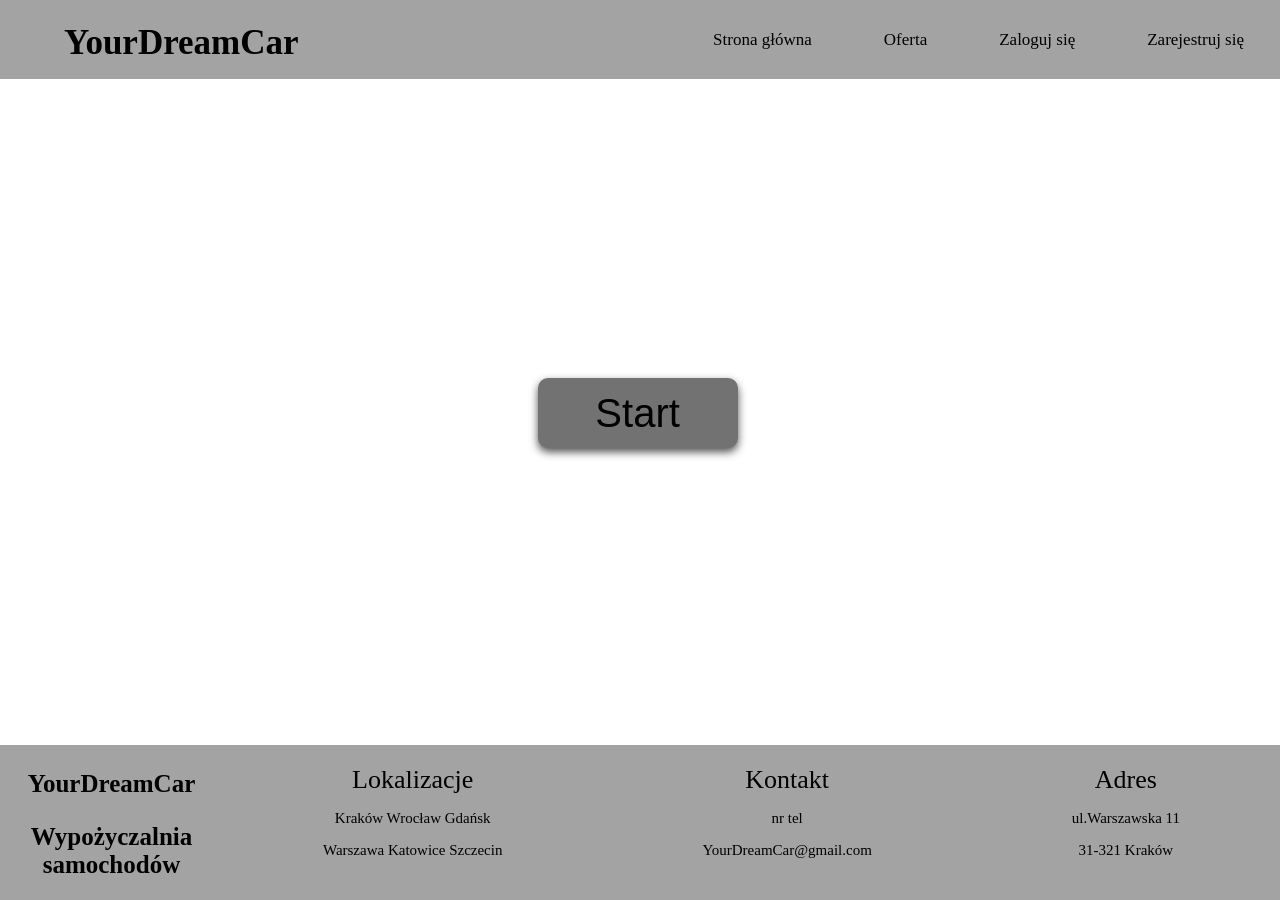
==== home.html @ 3318bea3 "first commit" ====
<!DOCTYPE html>
<head>
    <link rel="stylesheet" type="text/css" href="style.css">
    <title>Home</title>
</head>
<body>
    <div class="base-container">
        <button>Start</button>
        <div class="top-nav">           
            <a>Zarejestruj się</a>
            <a>Zaloguj się</a>
            <a>Oferta</a>
            <a>Strona główna</a>
            <h1 class="main-name">YourDreamCar</h1>
        </div>
        <div class="bottom-nav">
            <a>Adres
                <p>ul.Warszawska 11</p>
                <p>31-321 Kraków</p>
            </a>
            <a>Kontakt
                <p>nr tel</p>
                <p>YourDreamCar@gmail.com</p>
            </a>
            <a>Lokalizacje
                <p>Kraków Wrocław Gdańsk</p>
                <p>Warszawa Katowice Szczecin</p>
            </a>
            <h1 class="name">
                <p>YourDreamCar</p>
                <p>Wypożyczalnia samochodów</p>
            </h1>
        </div>
    </div>
</body>
---- style.css ----
body{
    margin: 0;
    background: linear-gradient(180deg, #2987A6 0%, rgba(32, 113, 139, 0) 100%);
}

.container{
    width: 100vw;
    height: 100vh;
    display: flex;
    flex-direction: row;
    justify-content: center;
    align-items: center;
}

form{
    display: flex;
    flex-direction: column;
    justify-content: center;
    align-items: center;

    width: 25vw;
    height: 40vh;
    background-color: #A3A3A3;
    border-radius: 25px;
}

button{
    background-color: #737272;
    box-shadow: 0px 4px 8px #525151;
    border-radius: 10px;

    width: 40%;
    border: none;
    height: 2em;
    font-size: 1vw;
    
}
button:hover{
    background-color: #525151;
}

input{
    width: 60%;
    border: none;
    padding: 1em;
    margin: 1em;
    border-radius: 15px;
}

.welcome{
    font-size: 2vw;
    position: absolute;
    top: 30%;
}
.create-new-account {
    font-size: 2vw;
    position: absolute;
    top: 29%;
}
.create-account {
    font-size: 0.7vw;
    position: absolute;
    top: 62%;
}
.log-in {
    font-size: 0.7vw;
    position: absolute;
    top: 64%;
}

@media only screen and (max-device-width: 420px){
    .container{
        flex-direction: column;
    }

    *{
        font-size: 30px;
    }
    form{
        width: 50vw;
        height: 40vh;
    }
    button{
        font-size: 3vw;
    }
    .welcome{
        font-size: 7vw;
    }
    
}

.top-nav{
    position: absolute;
    width: 100%;
    height: 79px;
    left: 0px;
    top: 0px;

    background: #A3A3A3;    
}
.top-nav a{
    float: right;
    padding:30px 36px;
    font-size: 17px;
}

.main-name {
    font-size: 35px;
    padding: 0 5%;
}

.base-container button{
    position: absolute;
    height: 70px;
    width: 200px;
    top: 42%;
    left: 42%;
    
    font-size: 40px;
}

.bottom-nav{
    position: absolute;
    width: 100%;
    height: 155px;
    left: 0px;
    bottom: 0px;

    background: #A3A3A3;
}
.bottom-nav a{
    text-align: center;
    float: right;
    padding: 20px 100px;
    font-size: 26px;
}
.bottom-nav p{
    font-size: 15px;
}

.name p{
    text-align: center;
    bottom: 0px;
    font-size: 25px;
}



@media only screen and (max-device-width: 420px){
    .login-container{
        flex-direction: column;
    }

    *{
        font-size: 30px;
    }
    form{
        width: 50vw;
        height: 40vh;
    }
    button{
        font-size: 2vw;
    }
    .create-new-account{
        font-size: 5vw;
    }
    .log-in {
        font-size: 2vw;
    }
    
}
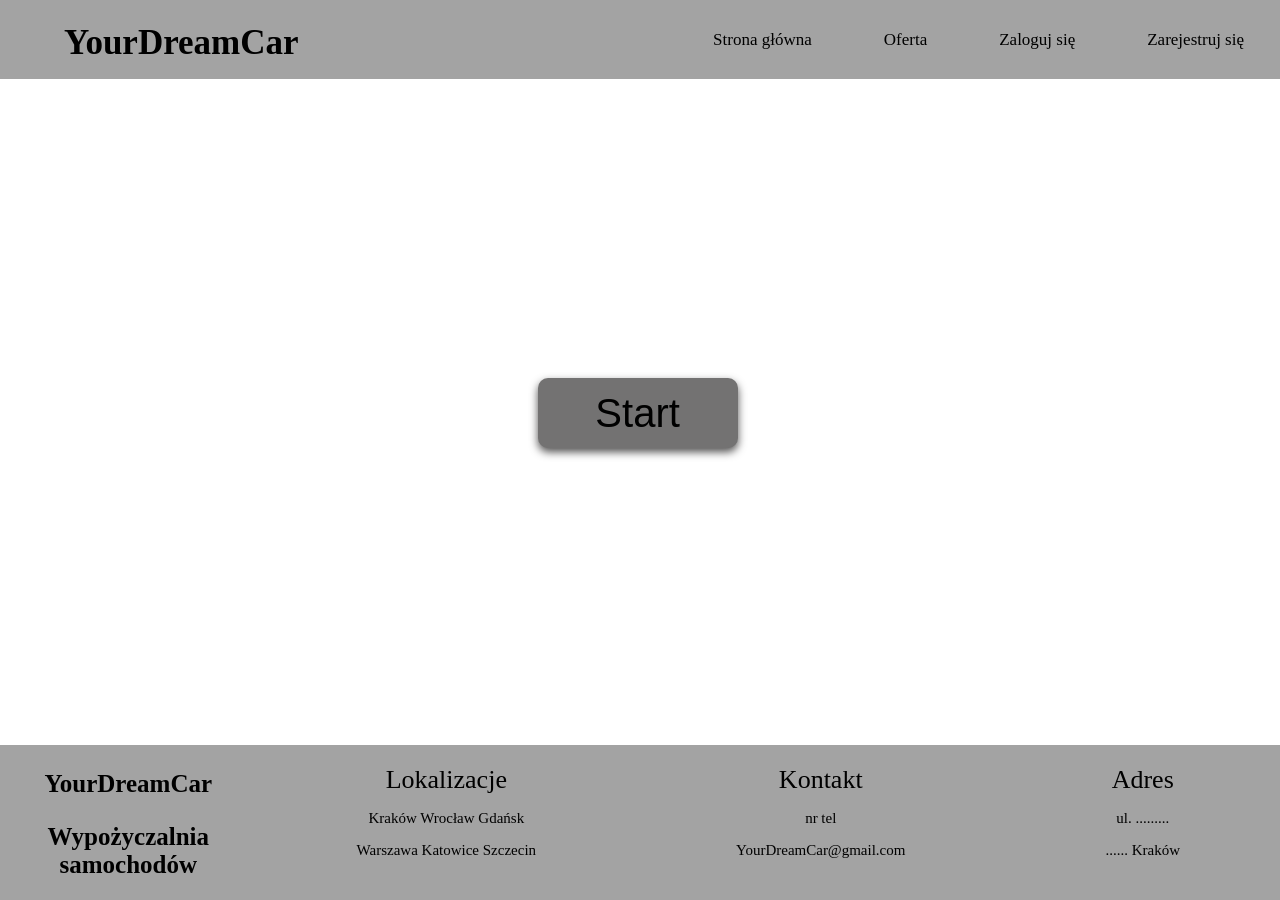
==== commit 4a78893a: "change address" ====
--- a/home.html
+++ b/home.html
@@ -15,8 +15,8 @@
         </div>
         <div class="bottom-nav">
             <a>Adres
-                <p>ul.Warszawska 11</p>
-                <p>31-321 Kraków</p>
+                <p>ul. .........</p>
+                <p>...... Kraków</p>
             </a>
             <a>Kontakt
                 <p>nr tel</p>
